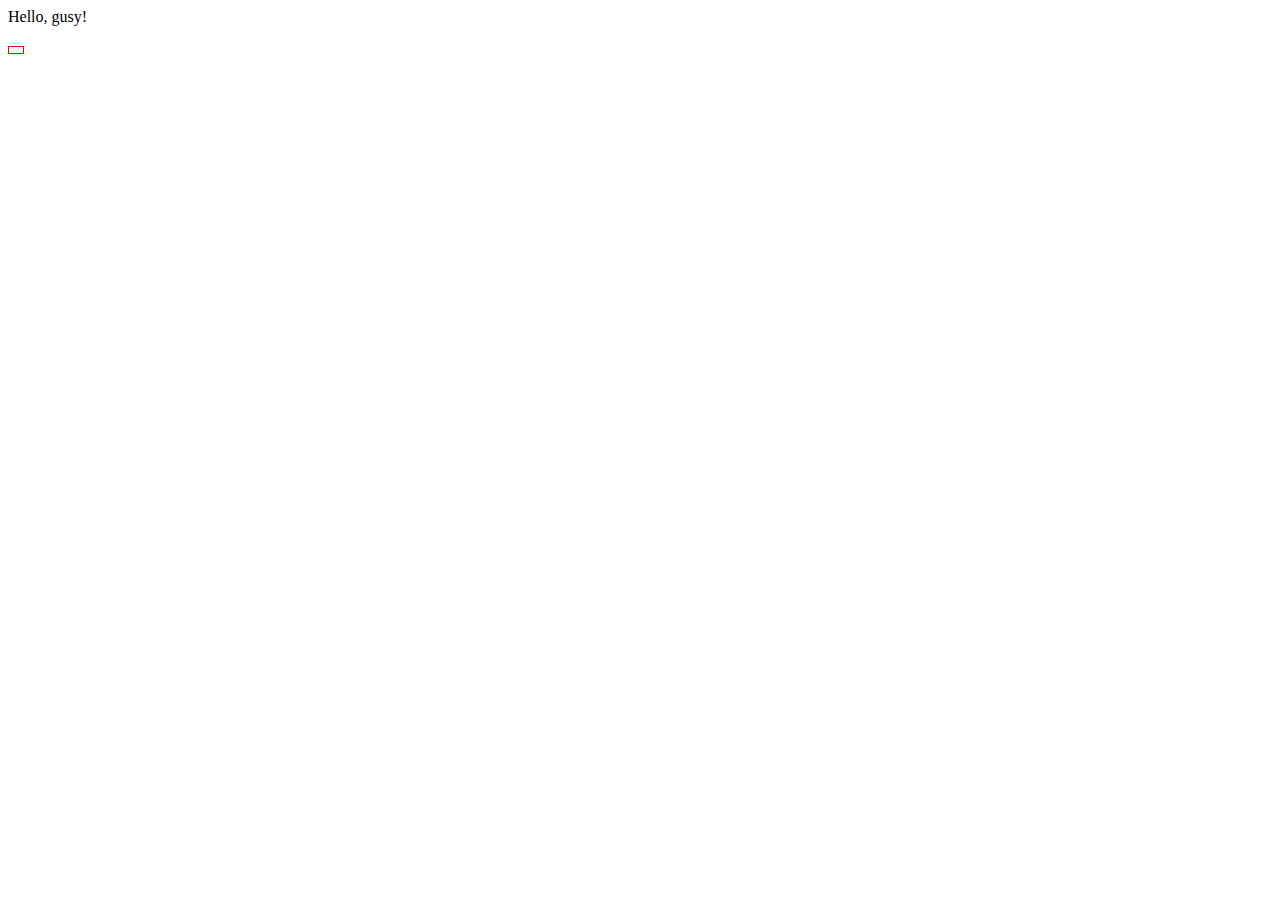
==== src/main/resources/templates/index.html @ 9355e7dc "update html views" ====
<!DOCTYPE HTML PUBLIC "-//W3C//DTD HTML 4.01 Transitional//EN"
        "http://www.w3.org/TR/html4/loose.dtd">

<html xmlns:th="http://www.thymeleaf.org">
<head>
    <link th:href="@{/styles/styles.css}" rel="stylesheet" />
    <title>Title</title>
</head>
<body>
<div class="myClass">Hello, gusy!</div>

<h2 class="hello-title" th:text="'Hello, ' + ${name} + '!'"></h2>

<table style="border: 1px solid red">
    <tbody>
        <tr th:each="user: ${myUsersList}">
            <td th:if="${user.userName == 'Iulia1'}" th:text="me" />
            <td th:unless="${user.userName == 'Iulia1'}" th:text="${user.userName}" />
            <td th:text="${user.userEmail}" />
        </tr>
    </tbody>
</table>




</body>
</html>
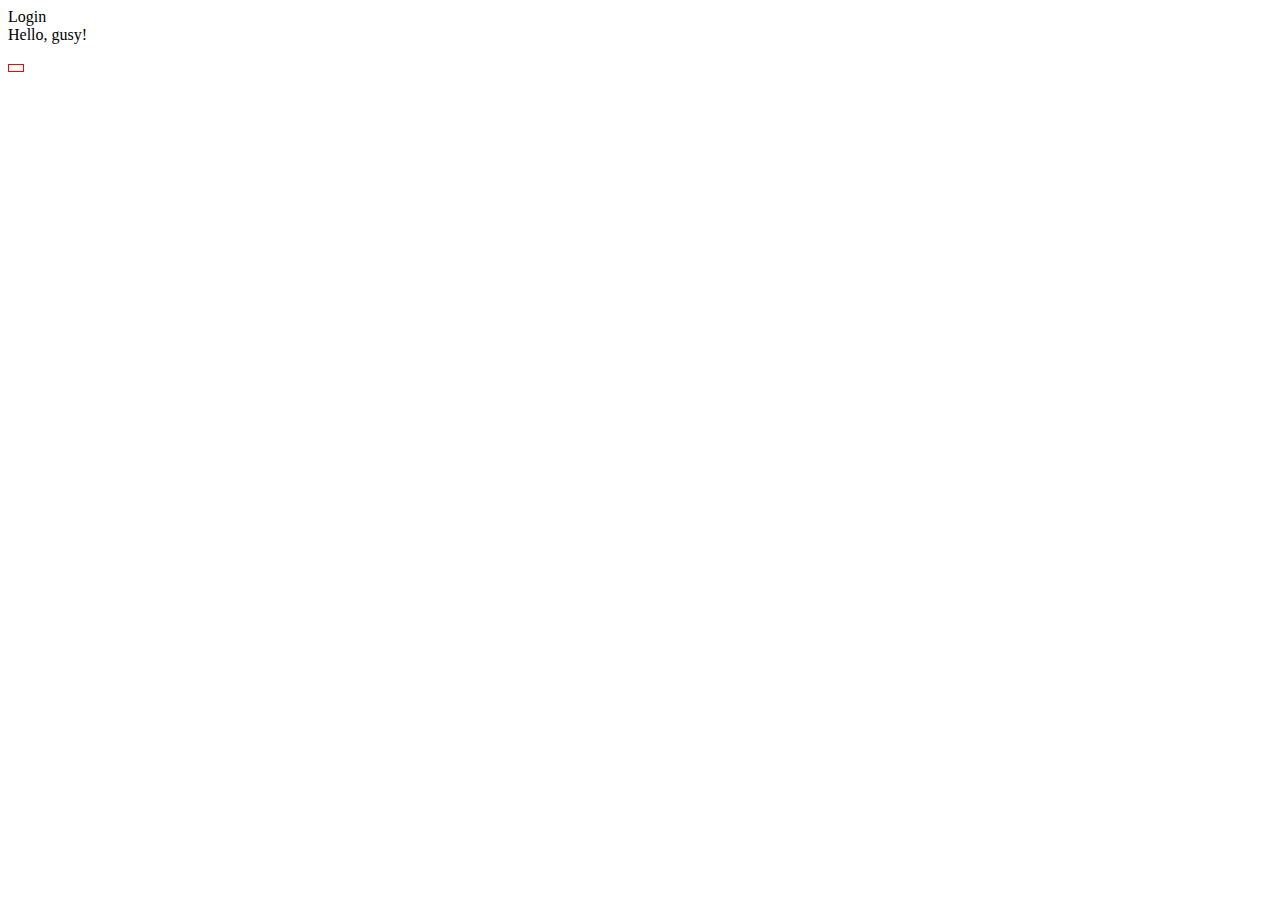
==== commit a1582c3d: "add: styling and create account button on login.html, breadcrumbs" ====
--- a/src/main/resources/templates/index.html
+++ b/src/main/resources/templates/index.html
@@ -7,6 +7,8 @@
     <title>Title</title>
 </head>
 <body>
+<a th:href="@{/login}" >Login</a>
+
 <div class="myClass">Hello, gusy!</div>
 
 <h2 class="hello-title" th:text="'Hello, ' + ${name} + '!'"></h2>
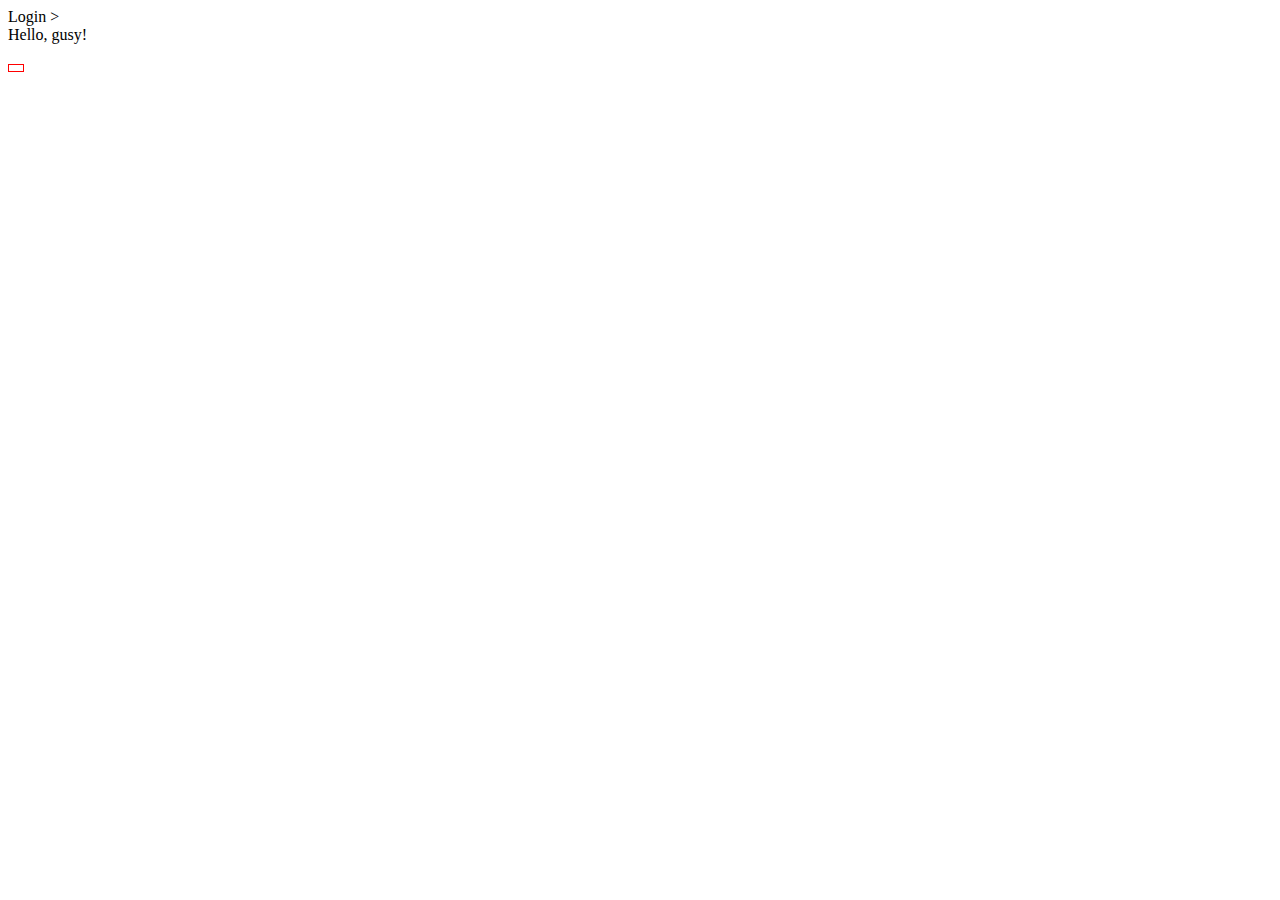
==== commit 68eb7c63: "fix null for username in DB, some styles" ====
--- a/src/main/resources/templates/index.html
+++ b/src/main/resources/templates/index.html
@@ -7,7 +7,7 @@
     <title>Title</title>
 </head>
 <body>
-<a th:href="@{/login}" >Login</a>
+<a th:href="@{/login}" >Login<span class="bredc-decoration"> > </span></a>
 
 <div class="myClass">Hello, gusy!</div>
 
